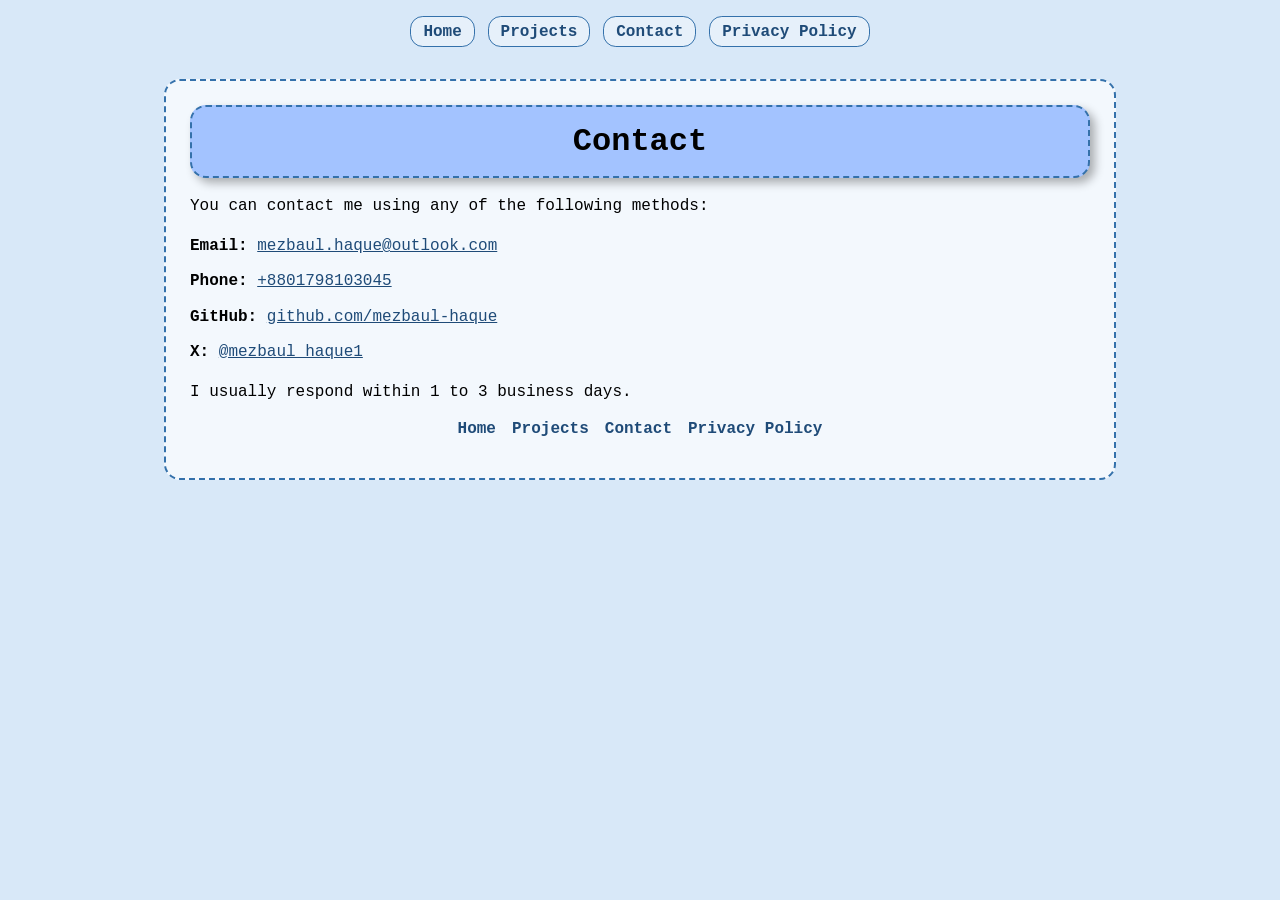
==== contact.html @ 4cf11bdd "prepare portfolio site for AdSense submission with policy pages, project case studies, SEO/crawl fil" ====
<!DOCTYPE html>
<html lang="en">
<head>
  <meta charset="UTF-8">
  <meta http-equiv="X-UA-Compatible" content="IE=edge">
  <meta name="viewport" content="width=device-width, initial-scale=1.0">
  <title>Contact | Mezbaul Haque</title>
  <meta name="description" content="Contact Mezbaul Haque via email, phone, GitHub, or X for collaboration and project discussions.">
  <meta name="robots" content="index,follow">
  <link rel="canonical" href="https://mezbaul.bd/contact.html">
  <link rel="icon" href="assets/mezbaul.webp" type="image/webp">
  <link rel="stylesheet" href="style.css">
  <script async src="https://pagead2.googlesyndication.com/pagead/js/adsbygoogle.js?client=ca-pub-4834163377009862"
    crossorigin="anonymous"></script>
</head>
<body>
  <div class="container">
    <nav class="site-nav" aria-label="Primary navigation">
      <a href="index.html">Home</a>
      <a href="projects.html">Projects</a>
      <a href="contact.html">Contact</a>
      <a href="privacy-policy.html">Privacy Policy</a>
    </nav>

    <main class="policy-container">
      <h1>Contact</h1>
      <p>You can contact me using any of the following methods:</p>
      <ul class="contact-list">
        <li><strong>Email:</strong> <a href="mailto:mezbaul.haque@outlook.com">mezbaul.haque@outlook.com</a></li>
        <li><strong>Phone:</strong> <a href="tel:+8801798103045">+8801798103045</a></li>
        <li><strong>GitHub:</strong> <a href="https://github.com/mezbaul-haque" target="_blank" rel="noopener noreferrer">github.com/mezbaul-haque</a></li>
        <li><strong>X:</strong> <a href="https://x.com/mezbaul_haque1" target="_blank" rel="noopener noreferrer">@mezbaul_haque1</a></li>
      </ul>
      <p>I usually respond within 1 to 3 business days.</p>

      <nav class="footer-links" aria-label="Contact navigation">
        <a href="index.html">Home</a>
        <a href="projects.html">Projects</a>
        <a href="contact.html">Contact</a>
        <a href="privacy-policy.html">Privacy Policy</a>
      </nav>
    </main>
  </div>
</body>
</html>
---- style.css ----
:root {
  --fontStack-monospace: "Monaspace Neon", ui-monospace, SFMono-Regular, SF Mono, Menlo, Consolas, Liberation Mono, monospace !important;
}

* {
  margin: 0;
}

body {
  background-color: hsl(211, 69%, 91%);
  font-family: var(--fontStack-monospace);
}

.container {
  max-width: 1200px;
  margin: 0 auto;
  padding: 1rem;
}

.site-nav {
  display: flex;
  justify-content: center;
  flex-wrap: wrap;
  gap: 0.8rem;
  margin-bottom: 1.2rem;
}

.site-nav a {
  color: #1f4b78;
  text-decoration: none;
  font-weight: 700;
  background-color: #e6f0fa;
  border: 1px solid #3471ab;
  border-radius: 0.8rem;
  padding: 0.35rem 0.75rem;
}

.site-nav a:hover,
.site-nav a:focus-visible {
  background-color: #d3e6f8;
}

.designation {
  color: hsla(0, 0%, 100%, 0.849);
  background-color: #3a7ebf;
  line-height: 3rem;
  padding: 3px 8px;
  border-radius: 1rem;
  text-wrap-mode: nowrap;
}

.heading {
  color: hsla(0, 0%, 100%, 0.849);
  background-color: #3a7ebf;
  margin-bottom: 1rem;
  padding: .5rem 1rem;
  border-radius: 1rem;
}

h1 {
  width: auto;
  text-align: center;
  margin: auto;
  background-color: hsl(219, 100%, 82%);
  box-shadow: 5px 5px 10px rgba(0,0,0,0.3);
  border: 2px #3471ab dashed;
  border-radius: 1rem;
  padding: 1rem;
}

#main {
  display: flex;
  justify-content: center;
  flex-wrap: wrap;
  gap: 1.9rem;
  margin-top: 3rem;
  border: 2px #3471ab dashed;
  border-radius: 1rem;
  padding: 2rem;
}

.box {
  width: 14rem;
  height: auto;
  margin: 0;
  padding: 1rem;
  border: 2px #3471ab solid;
  border-radius: 10px;
  background: rgb(243, 238, 238);
  box-shadow: 5px 5px 10px rgba(0,0,0,0.3);
}

.box li {
  margin: 10px;
}

.box a {
  color: #1f4b78;
}

.box a:hover,
.box a:focus-visible {
  text-decoration-thickness: 2px;
}

.box img {
  width: 100%;
  border-radius: 10px;
}

ul#icon {
  display: flex;
  margin: 0;
}

#icon > li {
  margin: 5px;
}

.hide {
  padding: 0;
}

.hide li {
  list-style-type: none;
}

ul {
  padding: 0;
}

li {
  list-style-type: none;
}

.footer {
  display: flex;
  align-items: center;
  justify-content: center;
  margin-top: 3rem;
}

.footer-links {
  display: flex;
  justify-content: center;
  gap: 1rem;
  margin-top: 1rem;
  margin-bottom: 1rem;
}

.footer-links a {
  color: #1f4b78;
  text-decoration: none;
  font-weight: 600;
}

.footer-links a:hover,
.footer-links a:focus-visible {
  text-decoration: underline;
}

.policy-container {
  max-width: 900px;
  margin: 2rem auto;
  padding: 1.5rem;
  border: 2px #3471ab dashed;
  border-radius: 1rem;
  background: #f3f8fd;
}

.policy-container h1 {
  margin-bottom: 1rem;
}

.policy-container h2 {
  margin-top: 1.25rem;
  margin-bottom: 0.5rem;
  color: #1f4b78;
}

.policy-container p {
  margin-bottom: 0.75rem;
  line-height: 1.5;
}

.policy-container a {
  color: #1f4b78;
}

.project-grid {
  display: grid;
  grid-template-columns: repeat(auto-fit, minmax(220px, 1fr));
  gap: 1rem;
  margin-top: 1rem;
}

.project-card {
  background: #ffffff;
  border: 1px solid #3471ab;
  border-radius: 0.75rem;
  padding: 1rem;
}

.project-card h2 {
  margin: 0 0 0.75rem;
  color: #1f4b78;
}

.project-card a {
  font-weight: 700;
  color: #1f4b78;
}

.contact-list {
  padding: 0;
  margin: 1rem 0;
}

.contact-list li {
  margin-bottom: 0.7rem;
  line-height: 1.5;
}

/* .icon {
  display: flex;
  margin: 5px;
  text-align: center;
} */


img.icon {
  width: 28px;
  height: 28px;
  padding: .5rem;
}

@media (max-width: 768px) {
  h1 {
    font-size: 1.4rem;
    line-height: 1.35;
  }

  #main {
    margin-top: 1.5rem;
    padding: 1rem;
    gap: 1rem;
  }

  .box {
    width: 100%;
    max-width: 420px;
  }

  .footer {
    flex-wrap: wrap;
  }
}
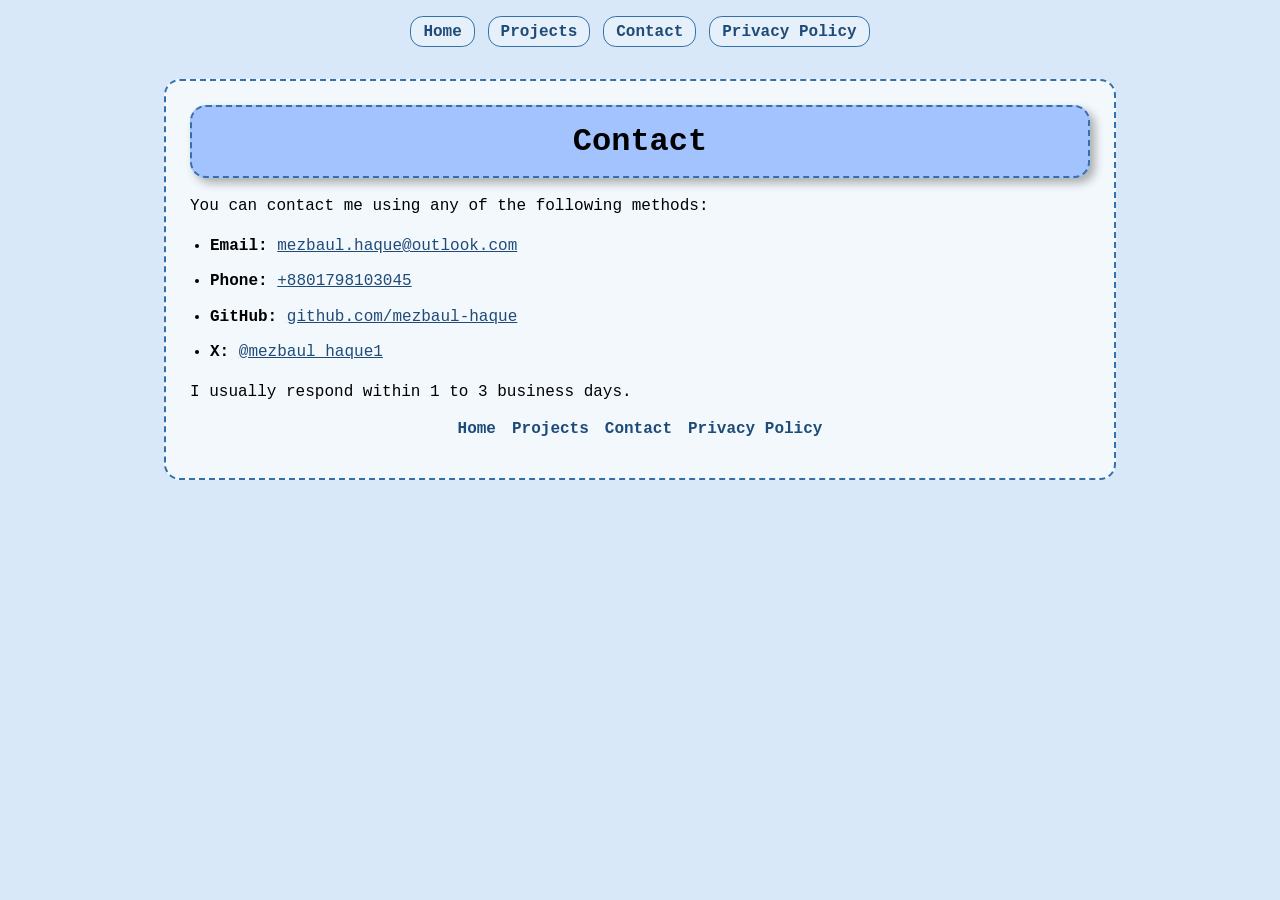
==== commit 5476b454: "improve UX accessibility with skip links, clearer project link labels, safer nowrap styling, and sco" ====
--- a/contact.html
+++ b/contact.html
@@ -14,6 +14,7 @@
     crossorigin="anonymous"></script>
 </head>
 <body>
+  <a class="skip-link" href="#main-content">Skip to main content</a>
   <div class="container">
     <nav class="site-nav" aria-label="Primary navigation">
       <a href="index.html">Home</a>
@@ -22,7 +23,7 @@
       <a href="privacy-policy.html">Privacy Policy</a>
     </nav>
 
-    <main class="policy-container">
+    <main id="main-content" class="policy-container">
       <h1>Contact</h1>
       <p>You can contact me using any of the following methods:</p>
       <ul class="contact-list">
--- a/style.css
+++ b/style.css
@@ -9,6 +9,22 @@
 body {
   background-color: hsl(211, 69%, 91%);
   font-family: var(--fontStack-monospace);
+}
+
+.skip-link {
+  position: absolute;
+  left: 0.5rem;
+  top: -40px;
+  background: #1f4b78;
+  color: #ffffff;
+  padding: 0.5rem 0.75rem;
+  border-radius: 0.5rem;
+  text-decoration: none;
+  z-index: 1000;
+}
+
+.skip-link:focus {
+  top: 0.5rem;
 }
 
 .container {
@@ -46,7 +62,7 @@
   line-height: 3rem;
   padding: 3px 8px;
   border-radius: 1rem;
-  text-wrap-mode: nowrap;
+  white-space: nowrap;
 }
 
 .heading {
@@ -91,6 +107,7 @@
 }
 
 .box li {
+  list-style-type: disc;
   margin: 10px;
 }
 
@@ -126,11 +143,7 @@
 }
 
 ul {
-  padding: 0;
-}
-
-li {
-  list-style-type: none;
+  padding-left: 1.25rem;
 }
 
 .footer {
@@ -212,7 +225,7 @@
 }
 
 .contact-list {
-  padding: 0;
+  padding-left: 1.25rem;
   margin: 1rem 0;
 }
 
